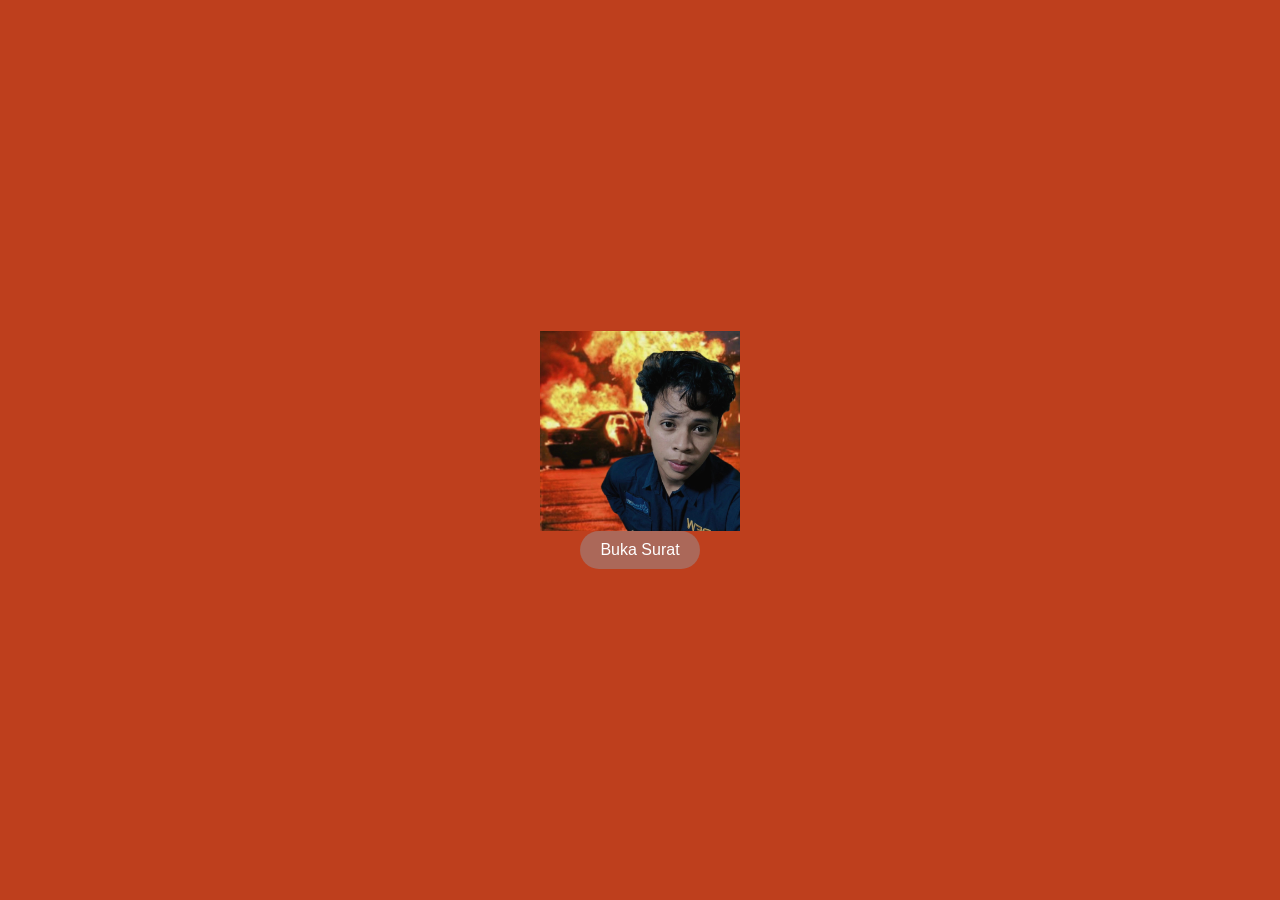
==== index.html @ cd7b417d "Rename surat1.html to index.html" ====
<!DOCTYPE html>
<html lang="id">
<head>
  <meta charset="UTF-8">
  <title>Amplop</title>
  <link rel="stylesheet" href="stylesurat.css">
</head>
<body>

<div class="container">
  <img src="opening.jpeg" alt="Amplop" class="amplop">
  <button onclick="bukaSurat()">Buka Surat</button>
</div>

<script src="jssurat.js"></script>
</body>
</html>
---- stylesurat.css ----
body {
  margin: 0;
  height: 100vh;
  display: flex;
  justify-content: center;
  align-items: center;
  background: #Be3f1d;
  font-family: Arial, sans-serif;
}

.container {
  text-align: center;
}

.amplop {
  height: auto;
  display: block;
  width: 200px;
}

.envelope-img:hover {
  transform: scale(1.05);
}

button {
  padding: 10px 20px;
  border: none;
  background: #ab6859;
  color: white;
  border-radius: 20px;
  cursor: pointer;
  font-size: 16px;
}

button:hover {
  background: #d78f24;
}
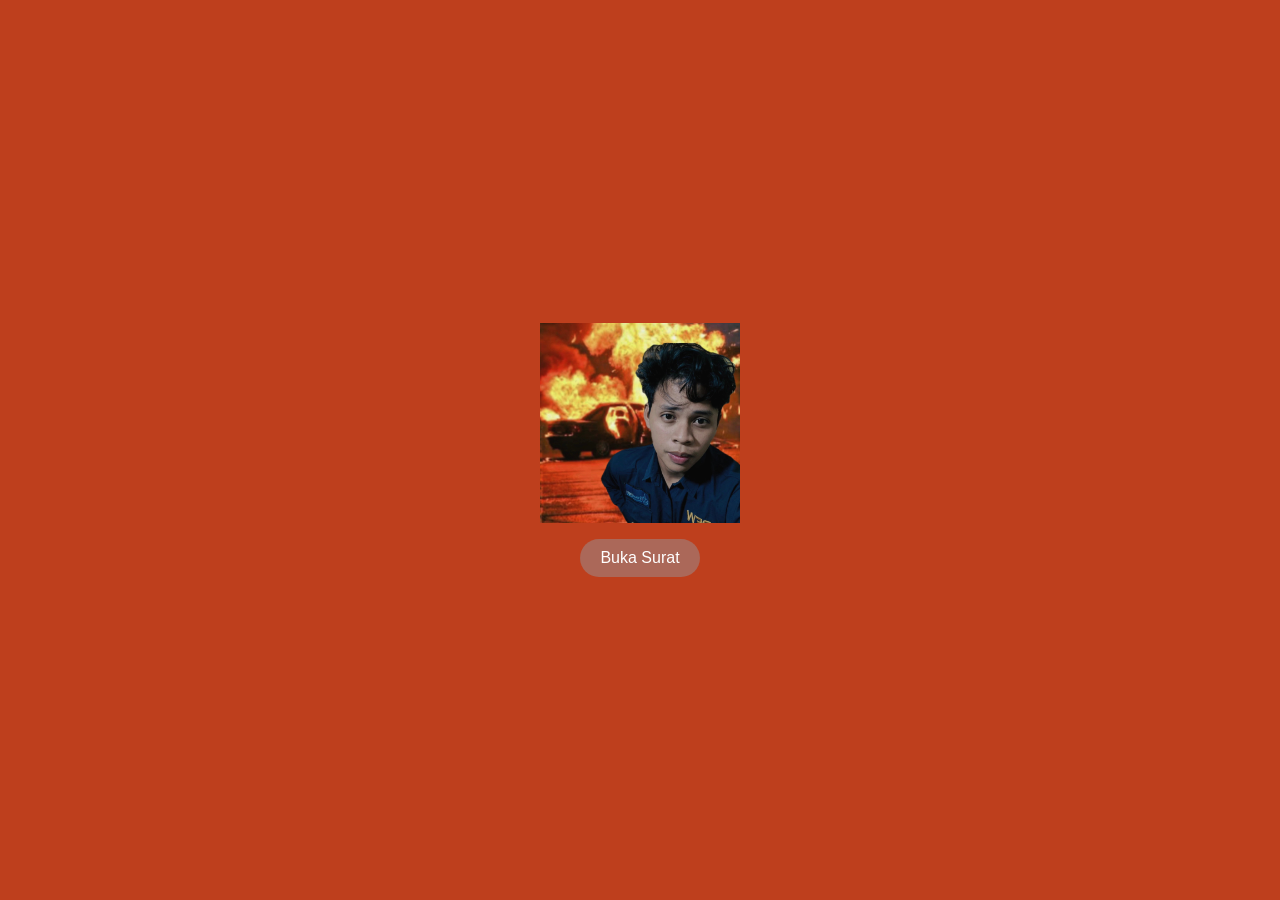
==== commit 0ec461fc: "Update index.html" ====
--- a/index.html
+++ b/index.html
@@ -2,6 +2,7 @@
 <html lang="id">
 <head>
   <meta charset="UTF-8">
+  <meta name="viewport" content="width=device-width, initial-scale=1.0">
   <title>Amplop</title>
   <link rel="stylesheet" href="stylesurat.css">
 </head>
--- a/stylesurat.css
+++ b/stylesurat.css
@@ -6,16 +6,21 @@
   align-items: center;
   background: #Be3f1d;
   font-family: Arial, sans-serif;
+  overflow-x: hidden;
+  box-sizing: border-box;
 }
 
 .container {
   text-align: center;
+  padding: 1rem;
+  max-width: 90vw;
 }
 
 .amplop {
   height: auto;
   display: block;
   width: 200px;
+  max-width: 100%;
 }
 
 .envelope-img:hover {
@@ -30,8 +35,43 @@
   border-radius: 20px;
   cursor: pointer;
   font-size: 16px;
+  font-size: clamp(14px, 4vw, 16px);
+  margin-top: 1rem;
 }
 
 button:hover {
   background: #d78f24;
-}+}
+
+img {
+  max-width: 100%;
+  height: auto;
+}
+
+/* Mobile media query */
+@media (max-width: 480px) {
+  .amplop {
+    width: 80vw;
+  }
+  
+  button {
+    padding: 8px 16px;
+    font-size: 14px;
+  }
+  
+  body {
+    padding: 0.5rem;
+  }
+}
+
+/* Landscape */
+@media (max-width: 768px) and (orientation: landscape) {
+body {
+    align-items: flex-start;
+    padding-top: 2rem;
+}
+
+.surat {
+  max-height: 90vh;
+ }
+
